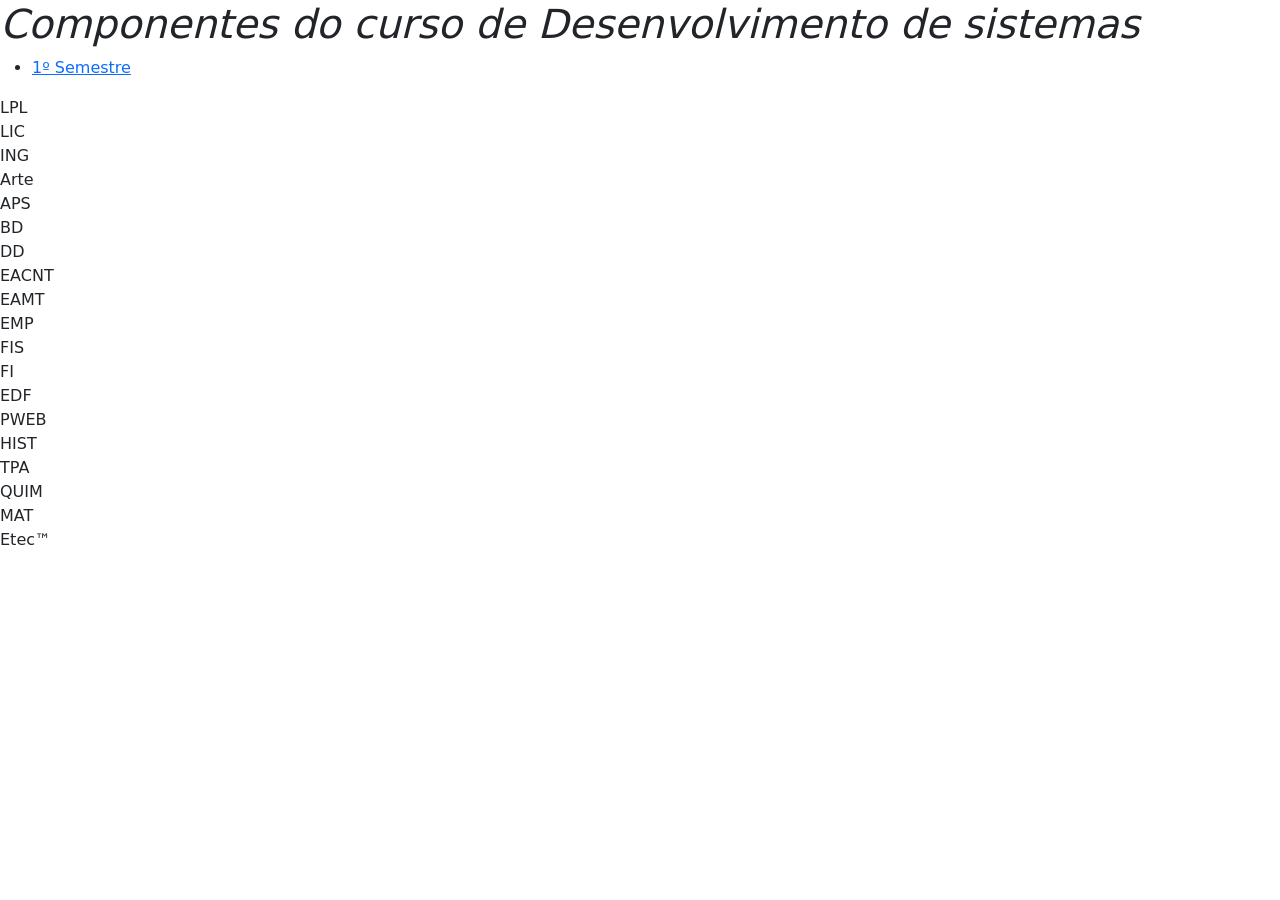
==== index.html @ fd36a0d5 "Add files via upload" ====
<!DOCTYPE html>
<html lang="pt-br">
<head>
    <meta charset="UTF-8">
    <meta http-equiv="X-UA-Compatible" content="IE=edge">
    <meta name="viewport" content="width=device-width, initial-scale=1.0">
    <meta name="description" content="Site de um componente curricular">
    <meta name="author" content="Gabriel Almeida e Gabriel Crispim">
    <meta name="keywords" content="HTML, CSS, JS">
    <title>1ºDS</title>
    <link rel="stylesheet" href="style.css">
    <link href="https://cdn.jsdelivr.net/npm/bootstrap@5.3.3/dist/css/bootstrap.min.css" rel="stylesheet" integrity="sha384-QWTKZyjpPEjISv5WaRU9OFeRpok6YctnYmDr5pNlyT2bRjXh0JMhjY6hW+ALEwIH" crossorigin="anonymous">
    <style>
      .info {
          display: none;
      }
      .accordion-body img {
          max-width: 100%;
          height: auto;
          max-height: 100%;
      }
  </style>
</head>
<!-- Criadores Gabriel Almeida Nogueira  e Gabriel da Silva Crispim -->
  <body>
    <form action="Cursos">
      <header>
      <h1><em>Componentes do curso de Desenvolvimento de sistemas</em></h1>
    </header>
    <nav>
      <ul>
        <li><a href="semestre1">1º Semestre</a></li>
      </ul>
    </nav>  
    <main>
      <section id="semestre1">
      <div class="item">LPL</div>
      <div class="item">LIC</div>
      <div class="item">ING</div>
      <div class="item">Arte</div>
      <div class="item">APS</div>
      <div class="item">BD</div>
      <div class="item">DD</div>
      <div class="item">EACNT</div>
      <div class="item">EAMT</div>
      <div class="item">EMP</div>
      <div class="item">FIS</div>
      <div class="item">FI</div>
      <div class="item">EDF</div>
      <div class="item">PWEB</div>
      <div class="item">HIST</div>
      <div class="item">TPA</div>
      <div class="item">QUIM</div>
      <div class="item">MAT</div>
      </section>
    </main>
    <div class="info-container">
      <div class="info" id="LPL-info"><h2>Informações sobre LPL:</h2>
        <img src="img/LPL.png" alt="Imagem de LPL">
        <h4>Este componente, definitivamente é o que se mais se ofusca perante os outros; LPL aborda a língua portuguesa e a literatura, explorando aspectos gramaticais, literários e linguísticos essenciais para a formação cultural e comunicativa dos alunos.</h4>
        <h3>Profº Fidelis</h3>
      </div>
      <div class="info" id="LIC-info"><h2>Informações sobre LIC:</h2>
        <img src="img/LIC.png" alt="Imagem de LIC">
        <h4>Subjetivamente me comunicando, posso afirmar que esse componente é um tanto quanto distinto mas nem tanto, nele nos aprofundamos em conceitos que antes fomos apresentados em <strong>LPL</strong>; Em si, LIC proporciona aos alunos a oportunidade de realizar experimentos práticos, desenvolvendo habilidades de investigação científica, análise de dados e elaboração de relatórios técnicos.</h4>  
        <h3>Profº Fidelis</h3>
      </div>
      <div class="info" id="ING-info"><h2>Informações sobre ING:</h2>
        <img src="img/ING.jpeg" alt="Imagem de ING">
        <h4>A língua inglesa foi e é a língua que mais alcançou território no mundo e, é isso que estudamos (pode se dizer): ING é dedicado ao estudo da língua inglesa, focando na comunicação oral e escrita, compreensão auditiva e leitura, preparando-nos para interações globais e profissionais. Em si, isso traz a oportunidade de termos a nosssa visão amplianda, pois por meio do inglês, podemos ter a ciência de povos, culturas e conceitos que já existiam antes mesmos de existirmos. </h4>
        <h3>Profº Fidelis</h3>
      </div>
      <div class="info" id="Arte-info"><h2>Informações sobre Arte:</h2>
        <img src="img/Arte.png" alt="Imagem de Arte">
        <h4>Aqui viajamos pelo que vemos que antes vem do que apenas um indivíduo vê em sua mente e, que nos faz ver isso através da expressão artistíca. A Arte teve seu início nos primórdios da Grécia Antiga e se estende até a Idade Comteporânea; Arte explora conceitos fundamentais de expressão visual e criatividade, abrangendo técnicas de desenho, pintura, escultura e história da arte para enriquecer a percepção estética dos alunos ou dos interessados nessa ciência, afinal a aquisição de conhecimento não está limitada a uma estrutura em que "alunos" se mantenham lá por 8 horas, as vezes como Da Vinci, que tinha bipolaridade no quesito de querer estudar, as vezes a vontade de estudar é imensa no dia, porém no outro ela desmancha como a areia quando esfregada pelas e nas mãos de alguém.</h4>
        <h3>Profª Adriana</h3>
      </div>
      <div class="info" id="APS-info"><h2>Informações sobre APS:</h2>
        <img src="img/APS.png" alt="Imagem de APS">
        <h4>Neste componente, somos apresentados a conceitos que envolvem a análise e o desenvolvimento de projetos e sistemas, que é como os meus colegas e como todos nós, ninguém começa grande semelhante como um incêndio, ele nunca começa grande, nem a nossa própria ciência.</h4>
        <h3>Profº Elisângela</h3>
      </div>
      <div class="info" id="BD-info"><h2>Informações sobre BD:</h2>
        <img src="img/BD.png" alt="Imagem de BD">
        <h4> Suas responsabilidades incluem aplicar rotinas de segurança, realizar cópias e restaurações de dados, prestar suporte aos usuários, auxiliar no desenvolvimento de aplicações com acesso a banco de dados e conduzir análises de dados. Ele trabalha em equipe, tanto presencialmente quanto à distância, em um ambiente multidisciplinar.</h4>
        <div class="accordion" id="accordionExample">
          <div class="accordion-item">
            <h2 class="accordion-header">
              <button class="accordion-button" type="button" data-bs-toggle="collapse" data-bs-target="#collapseOne" aria-expanded="true" aria-controls="collapseOne">
                Accordion Item #1
              </button>
            </h2>
            <div id="collapseOne" class="accordion-collapse collapse show" data-bs-parent="#accordionExample">
              <div class="accordion-body">
                <img src="img/Diagrama1.jpeg" alt="">
              </div>
            </div>
          </div>
          <div class="accordion-item">
            <h2 class="accordion-header">
              <button class="accordion-button collapsed" type="button" data-bs-toggle="collapse" data-bs-target="#collapseTwo" aria-expanded="false" aria-controls="collapseTwo">
                Accordion Item #2
              </button>
            </h2>
            <div id="collapseTwo" class="accordion-collapse collapse" data-bs-parent="#accordionExample">
              <div class="accordion-body">
                <img src="img/Diagrama2.jpeg" alt="">
              </div>
            </div>
          </div>
          <div class="accordion-item">
            <h2 class="accordion-header">
              <button class="accordion-button collapsed" type="button" data-bs-toggle="collapse" data-bs-target="#collapseThree" aria-expanded="false" aria-controls="collapseThree">
                Accordion Item #3
              </button>
            </h2>
            <div id="collapseThree" class="accordion-collapse collapse" data-bs-parent="#accordionExample">
              <div class="accordion-body">
                <img src="img/Diagrama3.jpeg" alt="">
              </div>
            </div>
          </div>
        </div>
        <br>  
        <h3>Profº Iury</h3>
      </div>
      <div class="info" id="DD-info"><h2>Informações sobre DD:</h2>
        <img src="img/DD.png" alt="Imagem de DD">
        <h4>Curso prático de design gráfico focado no domínio dos softwares da Adobe, Tipografia e Branding. Os participantes desenvolvem habilidades por meio de aulas e projetos práticos desde o início, treinando para uma talvez futura carreira.</h4>
        <h3>Profº Iury</h3>
      </div>
      <div class="info" id="EACNT-info"><h2>Informações sobre EACNT:</h2>
        <img src="img/EACNT.png" alt="Imagem de EACNT">
        <h4>EACNT (Está mais para biologia, o que talvez faça sentido já que a biologia trata da vida e a vida é natural) aprofunda o conhecimento em ciências naturais, abordando temas como biologia (no momento é o que está se passando e é o que está aparentemente mais concatenado a EACNT), química, física e suas aplicações tecnológicas, preparando os alunos para desafios científicos contemporâneos, como por exemplo a saúde do corpo e da mente, o que envolve em parte uma alimentação saudável, a biotecnologia que envolve o manuseio, transformação, alteração, elaboração e aplicação da tecnologia na biologia, no corpo humano como por exemplo nano-robôs que atuariam dentro do corpo de modo que ele possa agir dentro do corpo humano de forma delicada, o que é essencial para a medicina já que isso envolve a vida, a biologia, como também ser amado, se sentir amado e saber que você é amado faz a sua vida ter mais esperança e felicidade. </h4>
        <h3>Profª Patrícia</h3>
      </div>
      <div class="info" id="EAMT-info"><h2>Informações sobre EAMT:</h2>
        <img src="img/EAMT.png" alt="Imagem de EAMT">
        <h4>Este componente abrange o estudo avançado de conceitos matemáticos aplicados à tecnologia. Inclui análise de funções afins, lineares e angulares, essenciais para modelagem matemática e solução de problemas práticos. Nós, os alunos, exploramos aplicações desses conceitos em contextos tecnológicos contemporâneos. Ultimamente estudamos a função afim, angular e linear, recentemente fomos apresentados a isso,</h4>
        <h3>Profº William F.</h3>
      </div>
      <div class="info" id="EMP-info"><h2>Informações sobre EMP:</h2>
        <img src="img/EMP.png" alt="Imagem de EMP">
        <h4>Atualmente estamos fazendo investimentos em relação ao desenvolvimento de uma empresa, inicialmente apenas uma ideia, porém está progredindo para algo mais concreto. Este componente aborda os princípios fundamentais do empreendedorismo, incluindo planejamento estratégico, análise de mercado, gestão financeira e aspectos legais relacionados à criação e operação de um negócio, em si para termos esse tipo de ambiente(atmosfera), precisamos faze-lo, é como John Watson mesmo disse: <em class="light">"O que nós somos é o que fazemos, e o que fazemos é o que o ambiente nos faz fazer"</em> </h4>
        <h3>Profº Danilo</h3>
      </div>
      <div class="info" id="FIS-info"><h2>Informações sobre FIS:</h2>
        <img src="img/FIS.png" alt="Imagem de FIS">
        <h4>A Física foca na observação e compreensão dos fenômenos naturais através da aplicação de teorias e modelos físicos. Os estudantes exploram desde mecânica clássica até fenômenos modernos como a física quântica e relatividade, preparando-os para análises críticas e resolução de problemas complexos. De semelhante modo com a de que por meio de uma pergunta surge mais uma pergunta e outra pergunta, por meio da observação dos filósofos antigos, surgiu o método científico.</h4>
        <h3>Profº Zé</h3>
      </div>
      <div class="info" id="FI-info"><h2>Informações sobre FI:</h2>
        <img src="img/FI.png" alt="Imagem de FI">
        <h4>Fundamentos da informática explora os pilares teóricos e práticos da informática, abrangendo desde a história da computação até as tecnologias emergentes. Nós aprendemos conceitos essenciais como estruturas de dados, algoritmos, sistemas operacionais e redes, essenciais para o desenvolvimento de software e a compreensão do funcionamento dos sistemas computacionais modernos. Um passado inicialmente remoto porém no futuro turbulento, semelhante a guerra pois com o estopim do Henrique tudo se deu como fileira de dominós ordenados em sequência, por causa da queda de um, os demais de mesmo modo, como a chuva cai, precederam à queda, como um efeito dominó(Just my thoughts)</h4>
        <h3>Profª Elisângela (<em>Henrique <strong>F</strong></em>)</h3>
      </div>
      <div class="info" id="EDF-info"><h2>Informações sobre ED. F.:</h2>
        <img src="img/EDF.png" alt="Imagem de EDF">
        <h4>Em educação física visa o desenvolvimento físico e motor dos alunos, explorando desde atividades esportivas tradicionais até a importância da atividade física para a saúde e o bem-estar. A disciplina incentiva hábitos saudáveis e promove a participação em atividades físicas como parte essencial da formação integral dos estudantes. A séries no passado, nossa resistência abdominal foi provada, em um exercício (de certa forma) <span style="color: purple;">brutal</span>, pois nem tudo se concatena à teoria, em si, como poderia alguém tocar algum instrumental musical sem nunca ter <strong>tocado</strong> nele anteriormente e se baseado apenas na teoria? Ora, poderia ser inerente teoria à prática? Ora, poderia eu ser ético sem nunca ter praticado a ética? Talvez sim, talvez não.</h4>
        <h3>Profº Thiago</h3>
      </div>
      <div class="info" id="PWEB-info"><h2>Informações sobre P. WEB:</h2>
        <img src="img/PWEB.png" alt="Imagem de PWEB">
        <h4>Programação web está dedicada ao estudo e prática do desenvolvimento web, cobrindo desde linguagens de marcação como HTML e CSS até linguagens de programação dinâmica como JavaScript. É disponibilizado para nós aprenderem a criar websites interativos, compreender fundamentos de design responsivo e utilizar frameworks e bibliotecas comteporâneas para construir aplicações web concisas. Basicamente isso é está experiência, uma experiência que nos permite viajar pela nossa capacidade na elaboração de um site, que <em>(creio eu)</em> nos dar a oportunidade de enfrentar e viajar pela <span style="color: rgb(122, 146, 146);"><em>qualia</em></span> da nossa mente, por meio de uma expressão estética e artistíca, através desta experiência.</h4>
        <!-- SEO -->
        <hr>
        <h3>SEO (Search Engine Optimization)</h3>
        <p>
          <strong>SEO (Search Engine Optimization)</strong> é um conjunto de práticas que visam melhorar a visibilidade do site nos motores de busca, aumentando o tráfego orgânico sem depender de anúncios pagos. Os principais pilares do SEO incluem:
        </p>
            <ul>
                <li><strong>SEO Técnico:</strong> envolve otimizações na estrutura do site e na indexação para facilitar o rastreamento pelos buscadores.</li>
                <li><strong>SEO On-Page:</strong> foca no conteúdo e experiência do usuário, alinhando o site com a intenção de busca do usuário.</li>
                <li><strong>SEO Off-Page:</strong> busca conquistar backlinks e menções de outros sites, utilizando técnicas como o <span style="color:rgb(0, 119, 255)">Data-Driven PR</span> e <span style="color: rgb(0, 119, 255)">link building</span>.</li>
            </ul>
        <p>
           Implementar técnicas de SEO adequadas pode aumentar significativamente o alcance e a visibilidade de um site, promovendo uma melhor interação com o público e elevando a relevância do conteúdo na web.
        </p>
        <h4>Profº William</h4>
      </div>
      <div class="info" id="HIST-info"><h2>Informações sobre HIST:</h2>
        <img src="img/HIST.png" alt="Imagem de HIST">
        <h4>O ramo da história explora os eventos e processos que moldaram a civilização humana ao longo do tempo. Desde os primeiros vestígios da humanidade até os eventos contemporâneos, os estudantes investigam diferentes períodos históricos, movimentos culturais e políticos, entendendo como o passado influencia o presente e pode moldar o futuro. Antigamente, viajamos pelos conhecimentos passados da história da civilização humana e o apresentamos de modo que fomos julgados e avaliados mediante o pensamento de quem compartilha conhecimento para nós, e conseguimos conquistá-lo mesmo que tivemos ciência de que aquele tinha pouca expectativa em nós, porém mesmo de ter conseguido a menção máxima, ainda assim, parecia como se não tivessemos ganhado nada, apenas uma reflexão sobre o nosso método de organização, mas é como <em>Sócrates</em> tinha dito: <em class="light">"Uma vida não refletida não vale a pena ser vivida"</em>.</h4>
        <h3>Profª <em>Tâmara</em></h3>
      </div>
      <div class="info" id="TPA-info"><h2>Informações sobre TPA:</h2>
        <img src="img/TPA.png" alt="Imagem de TPA">
        <h4>TPA || Técnicas de programação e algoritmo, foca no ensino de técnicas avançadas de programação e algoritmos. Estamos aprendendo a resolver problemas complexos utilizando estruturas de dados, algoritmos de busca e ordenação, além de explorar técnicas de otimização e boas práticas de desenvolvimento de software, resolvendo problemas principalmente em JavaScript, esse é praticamente o componente mais inerente para o <em class="light">DS</em> ele é um dos componentes que mais traz felicidade para nós pois estamos fazendo o que tanto almejamos durante todas as 32 horas fora de casa quando vamos a <span style="color: brown;">Etec</span>, mas isso se baseia na paciência do que almejamos como <em>Santo Agostinho</em> disse: <span class="light">"A paciência tudo alcança."</span></h4>
        <h3>Profª Elisângela</h3>
        <br>
        <div class="any">
          <ul>
            <li><a href="Lista4-1.html">Exercício 1</a></li>
            <li><a href="Lista4-2.html">Exercício 2</a></li>
            <li><a href="Lista4-3.html">Exercício 3</a></li>
            <li><a href="Lista4-4.html">Exercício 4</a></li>
            <li><a href="Lista4-5.html">Exercício 5</a></li>
            <li><a href="Lista4-6.html">Exercício 6</a></li>
            <li><a href="Lista4-7.html">Exercício 7</a></li>
          </ul>
          </div>
      </div>
      </div>
      <div class="info" id="QUIM-info"><h2>Informações sobre QUIM:</h2>
        <img src="img/QUIM.png" alt="Imagem de QUIM">
        <h4>Em Química, exploramos os segredos ocultos da matéria, desde a estrutura atômica até a complexidade dos compostos orgânicos e inorgânicos. Como alquimistas modernos, desvendamos fórmulas mágicas que regem reações químicas, transformando elementos simples em soluções para a saúde, indústria e nosso ambiente. Nesse universo infinitesimal, além do átomo, desvendamos os mistérios dos quarks e léptons, que é como <em>Constanze Mozart</em> isse: <span class="light">"Dançar é como sonhar com os pés."</span>, são (de certa maneira) verdadeiros artífices da dança molecular.</h4>
        <h3>Profº Zé</h3>
      </div>
      <div class="info" id="MAT-info"><h2>Informações sobre MAT:</h2>
        <img src="img/MAT.png" alt="Imagem de MAT">
        <h4> Na querida Matemática, exploramos os conceitos matemáticos essenciais para a formação em desenvolvimento de sistemas. Desde a álgebra básica até o cálculo diferencial e integral (desenvolvido por Gottfried Leibniz e Isaac Newton), aplicamos esses conhecimentos na modelagem matemática de problemas reais e na resolução de questões complexas dentro da computação e áreas relacionadas. Atualmente, emergimos nossos saberes nos conjuntos matemáticos. A matemática, como uma musa inspiradora, nos leva a explorar aspectos aparentemente simples, mas profundos. Entender que 10/2 igual a 5 não apenas confirma o resultado, mas revela a beleza e a lógica por trás de cada passo, como descobrir que, além do resultado final, existem nuances que revelam um universo de possibilidades.</h4>
        <h3>Profº <em>Lindo</em></h3>
      </div>
    </div>
    </form>
    <footer>
      <p>Etec&trade; </p>
    </footer>
    <script src="PW.js"></script>
    <script src="https://cdn.jsdelivr.net/npm/bootstrap@5.3.3/dist/js/bootstrap.bundle.min.js" integrity="sha384-YvpcrYf0tY3lHB60NNkmXc5s9fDVZLESaAA55NDzOxhy9GkcIdslK1eN7N6jIeHz" crossorigin="anonymous"></script>
    <script src="https://cdn.jsdelivr.net/npm/@popperjs/core@2.11.8/dist/umd/popper.min.js" integrity="sha384-I7E8VVD/ismYTF4hNIPjVp/Zjvgyol6VFvRkX/vR+Vc4jQkC+hVqc2pM8ODewa9r" crossorigin="anonymous"></script>
    <script src="https://cdn.jsdelivr.net/npm/bootstrap@5.3.3/dist/js/bootstrap.min.js" integrity="sha384-0pUGZvbkm6XF6gxjEnlmuGrJXVbNuzT9qBBavbLwCsOGabYfZo0T0to5eqruptLy" crossorigin="anonymous"></script>
 </body>
</html>
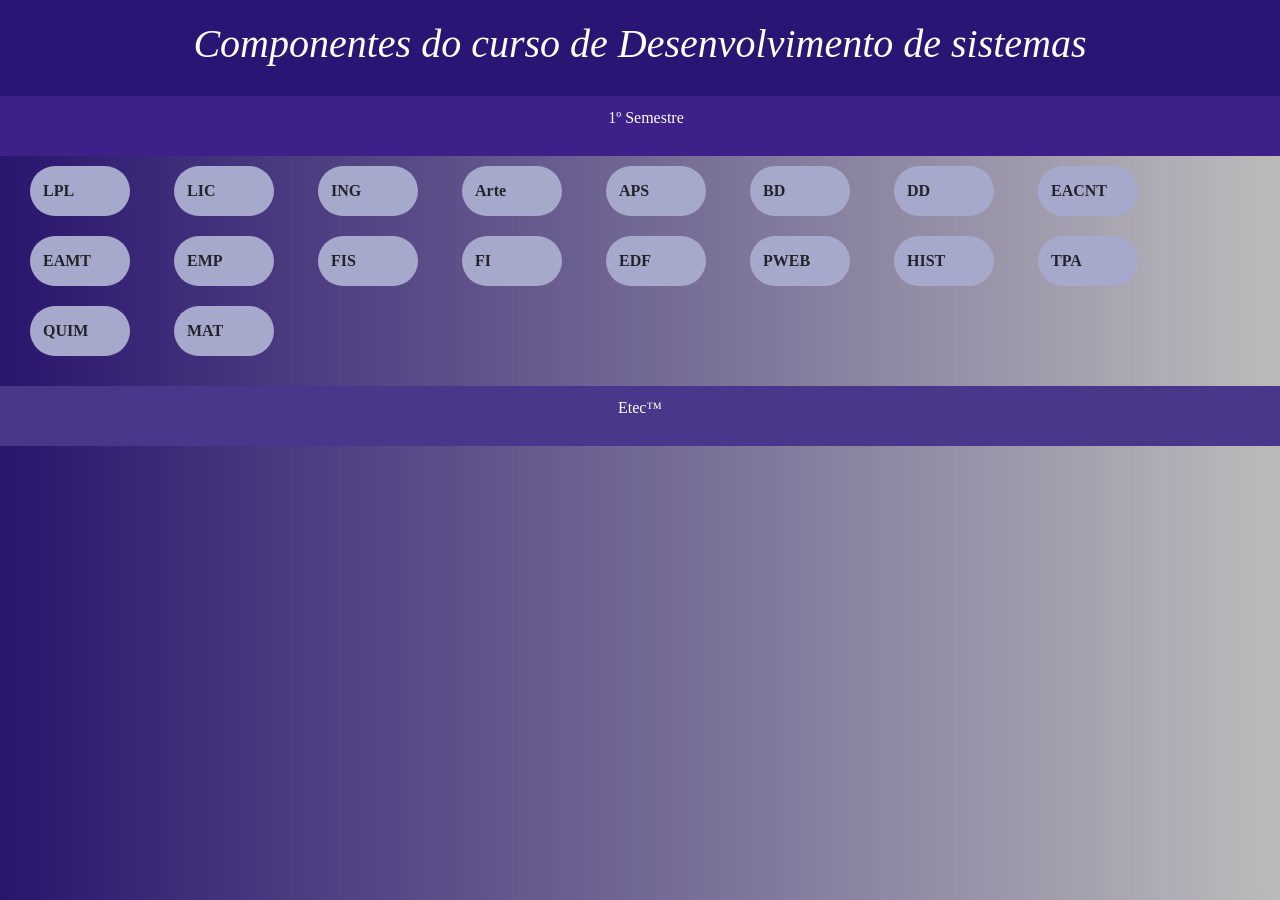
==== commit 35c4da4f: "Update index.html" ====
--- a/index.html
+++ b/index.html
@@ -57,32 +57,32 @@
     </main>
     <div class="info-container">
       <div class="info" id="LPL-info"><h2>Informações sobre LPL:</h2>
-        <img src="img/LPL.png" alt="Imagem de LPL">
+        <img src="LPL.png" alt="Imagem de LPL">
         <h4>Este componente, definitivamente é o que se mais se ofusca perante os outros; LPL aborda a língua portuguesa e a literatura, explorando aspectos gramaticais, literários e linguísticos essenciais para a formação cultural e comunicativa dos alunos.</h4>
         <h3>Profº Fidelis</h3>
       </div>
       <div class="info" id="LIC-info"><h2>Informações sobre LIC:</h2>
-        <img src="img/LIC.png" alt="Imagem de LIC">
+        <img src="LIC.png" alt="Imagem de LIC">
         <h4>Subjetivamente me comunicando, posso afirmar que esse componente é um tanto quanto distinto mas nem tanto, nele nos aprofundamos em conceitos que antes fomos apresentados em <strong>LPL</strong>; Em si, LIC proporciona aos alunos a oportunidade de realizar experimentos práticos, desenvolvendo habilidades de investigação científica, análise de dados e elaboração de relatórios técnicos.</h4>  
         <h3>Profº Fidelis</h3>
       </div>
       <div class="info" id="ING-info"><h2>Informações sobre ING:</h2>
-        <img src="img/ING.jpeg" alt="Imagem de ING">
+        <img src="ING.jpeg" alt="Imagem de ING">
         <h4>A língua inglesa foi e é a língua que mais alcançou território no mundo e, é isso que estudamos (pode se dizer): ING é dedicado ao estudo da língua inglesa, focando na comunicação oral e escrita, compreensão auditiva e leitura, preparando-nos para interações globais e profissionais. Em si, isso traz a oportunidade de termos a nosssa visão amplianda, pois por meio do inglês, podemos ter a ciência de povos, culturas e conceitos que já existiam antes mesmos de existirmos. </h4>
         <h3>Profº Fidelis</h3>
       </div>
       <div class="info" id="Arte-info"><h2>Informações sobre Arte:</h2>
-        <img src="img/Arte.png" alt="Imagem de Arte">
+        <img src="Arte.png" alt="Imagem de Arte">
         <h4>Aqui viajamos pelo que vemos que antes vem do que apenas um indivíduo vê em sua mente e, que nos faz ver isso através da expressão artistíca. A Arte teve seu início nos primórdios da Grécia Antiga e se estende até a Idade Comteporânea; Arte explora conceitos fundamentais de expressão visual e criatividade, abrangendo técnicas de desenho, pintura, escultura e história da arte para enriquecer a percepção estética dos alunos ou dos interessados nessa ciência, afinal a aquisição de conhecimento não está limitada a uma estrutura em que "alunos" se mantenham lá por 8 horas, as vezes como Da Vinci, que tinha bipolaridade no quesito de querer estudar, as vezes a vontade de estudar é imensa no dia, porém no outro ela desmancha como a areia quando esfregada pelas e nas mãos de alguém.</h4>
         <h3>Profª Adriana</h3>
       </div>
       <div class="info" id="APS-info"><h2>Informações sobre APS:</h2>
-        <img src="img/APS.png" alt="Imagem de APS">
+        <img src="APS.png" alt="Imagem de APS">
         <h4>Neste componente, somos apresentados a conceitos que envolvem a análise e o desenvolvimento de projetos e sistemas, que é como os meus colegas e como todos nós, ninguém começa grande semelhante como um incêndio, ele nunca começa grande, nem a nossa própria ciência.</h4>
         <h3>Profº Elisângela</h3>
       </div>
       <div class="info" id="BD-info"><h2>Informações sobre BD:</h2>
-        <img src="img/BD.png" alt="Imagem de BD">
+        <img src="BD.png" alt="Imagem de BD">
         <h4> Suas responsabilidades incluem aplicar rotinas de segurança, realizar cópias e restaurações de dados, prestar suporte aos usuários, auxiliar no desenvolvimento de aplicações com acesso a banco de dados e conduzir análises de dados. Ele trabalha em equipe, tanto presencialmente quanto à distância, em um ambiente multidisciplinar.</h4>
         <div class="accordion" id="accordionExample">
           <div class="accordion-item">
@@ -126,42 +126,42 @@
         <h3>Profº Iury</h3>
       </div>
       <div class="info" id="DD-info"><h2>Informações sobre DD:</h2>
-        <img src="img/DD.png" alt="Imagem de DD">
+        <img src="DD.png" alt="Imagem de DD">
         <h4>Curso prático de design gráfico focado no domínio dos softwares da Adobe, Tipografia e Branding. Os participantes desenvolvem habilidades por meio de aulas e projetos práticos desde o início, treinando para uma talvez futura carreira.</h4>
         <h3>Profº Iury</h3>
       </div>
       <div class="info" id="EACNT-info"><h2>Informações sobre EACNT:</h2>
-        <img src="img/EACNT.png" alt="Imagem de EACNT">
+        <img src="EACNT.png" alt="Imagem de EACNT">
         <h4>EACNT (Está mais para biologia, o que talvez faça sentido já que a biologia trata da vida e a vida é natural) aprofunda o conhecimento em ciências naturais, abordando temas como biologia (no momento é o que está se passando e é o que está aparentemente mais concatenado a EACNT), química, física e suas aplicações tecnológicas, preparando os alunos para desafios científicos contemporâneos, como por exemplo a saúde do corpo e da mente, o que envolve em parte uma alimentação saudável, a biotecnologia que envolve o manuseio, transformação, alteração, elaboração e aplicação da tecnologia na biologia, no corpo humano como por exemplo nano-robôs que atuariam dentro do corpo de modo que ele possa agir dentro do corpo humano de forma delicada, o que é essencial para a medicina já que isso envolve a vida, a biologia, como também ser amado, se sentir amado e saber que você é amado faz a sua vida ter mais esperança e felicidade. </h4>
         <h3>Profª Patrícia</h3>
       </div>
       <div class="info" id="EAMT-info"><h2>Informações sobre EAMT:</h2>
-        <img src="img/EAMT.png" alt="Imagem de EAMT">
+        <img src="EAMT.png" alt="Imagem de EAMT">
         <h4>Este componente abrange o estudo avançado de conceitos matemáticos aplicados à tecnologia. Inclui análise de funções afins, lineares e angulares, essenciais para modelagem matemática e solução de problemas práticos. Nós, os alunos, exploramos aplicações desses conceitos em contextos tecnológicos contemporâneos. Ultimamente estudamos a função afim, angular e linear, recentemente fomos apresentados a isso,</h4>
         <h3>Profº William F.</h3>
       </div>
       <div class="info" id="EMP-info"><h2>Informações sobre EMP:</h2>
-        <img src="img/EMP.png" alt="Imagem de EMP">
+        <img src="EMP.png" alt="Imagem de EMP">
         <h4>Atualmente estamos fazendo investimentos em relação ao desenvolvimento de uma empresa, inicialmente apenas uma ideia, porém está progredindo para algo mais concreto. Este componente aborda os princípios fundamentais do empreendedorismo, incluindo planejamento estratégico, análise de mercado, gestão financeira e aspectos legais relacionados à criação e operação de um negócio, em si para termos esse tipo de ambiente(atmosfera), precisamos faze-lo, é como John Watson mesmo disse: <em class="light">"O que nós somos é o que fazemos, e o que fazemos é o que o ambiente nos faz fazer"</em> </h4>
         <h3>Profº Danilo</h3>
       </div>
       <div class="info" id="FIS-info"><h2>Informações sobre FIS:</h2>
-        <img src="img/FIS.png" alt="Imagem de FIS">
+        <img src="FIS.png" alt="Imagem de FIS">
         <h4>A Física foca na observação e compreensão dos fenômenos naturais através da aplicação de teorias e modelos físicos. Os estudantes exploram desde mecânica clássica até fenômenos modernos como a física quântica e relatividade, preparando-os para análises críticas e resolução de problemas complexos. De semelhante modo com a de que por meio de uma pergunta surge mais uma pergunta e outra pergunta, por meio da observação dos filósofos antigos, surgiu o método científico.</h4>
         <h3>Profº Zé</h3>
       </div>
       <div class="info" id="FI-info"><h2>Informações sobre FI:</h2>
-        <img src="img/FI.png" alt="Imagem de FI">
+        <img src="FI.png" alt="Imagem de FI">
         <h4>Fundamentos da informática explora os pilares teóricos e práticos da informática, abrangendo desde a história da computação até as tecnologias emergentes. Nós aprendemos conceitos essenciais como estruturas de dados, algoritmos, sistemas operacionais e redes, essenciais para o desenvolvimento de software e a compreensão do funcionamento dos sistemas computacionais modernos. Um passado inicialmente remoto porém no futuro turbulento, semelhante a guerra pois com o estopim do Henrique tudo se deu como fileira de dominós ordenados em sequência, por causa da queda de um, os demais de mesmo modo, como a chuva cai, precederam à queda, como um efeito dominó(Just my thoughts)</h4>
         <h3>Profª Elisângela (<em>Henrique <strong>F</strong></em>)</h3>
       </div>
       <div class="info" id="EDF-info"><h2>Informações sobre ED. F.:</h2>
-        <img src="img/EDF.png" alt="Imagem de EDF">
+        <img src="EDF.png" alt="Imagem de EDF">
         <h4>Em educação física visa o desenvolvimento físico e motor dos alunos, explorando desde atividades esportivas tradicionais até a importância da atividade física para a saúde e o bem-estar. A disciplina incentiva hábitos saudáveis e promove a participação em atividades físicas como parte essencial da formação integral dos estudantes. A séries no passado, nossa resistência abdominal foi provada, em um exercício (de certa forma) <span style="color: purple;">brutal</span>, pois nem tudo se concatena à teoria, em si, como poderia alguém tocar algum instrumental musical sem nunca ter <strong>tocado</strong> nele anteriormente e se baseado apenas na teoria? Ora, poderia ser inerente teoria à prática? Ora, poderia eu ser ético sem nunca ter praticado a ética? Talvez sim, talvez não.</h4>
         <h3>Profº Thiago</h3>
       </div>
       <div class="info" id="PWEB-info"><h2>Informações sobre P. WEB:</h2>
-        <img src="img/PWEB.png" alt="Imagem de PWEB">
+        <img src="PWEB.png" alt="Imagem de PWEB">
         <h4>Programação web está dedicada ao estudo e prática do desenvolvimento web, cobrindo desde linguagens de marcação como HTML e CSS até linguagens de programação dinâmica como JavaScript. É disponibilizado para nós aprenderem a criar websites interativos, compreender fundamentos de design responsivo e utilizar frameworks e bibliotecas comteporâneas para construir aplicações web concisas. Basicamente isso é está experiência, uma experiência que nos permite viajar pela nossa capacidade na elaboração de um site, que <em>(creio eu)</em> nos dar a oportunidade de enfrentar e viajar pela <span style="color: rgb(122, 146, 146);"><em>qualia</em></span> da nossa mente, por meio de uma expressão estética e artistíca, através desta experiência.</h4>
         <!-- SEO -->
         <hr>
@@ -180,12 +180,12 @@
         <h4>Profº William</h4>
       </div>
       <div class="info" id="HIST-info"><h2>Informações sobre HIST:</h2>
-        <img src="img/HIST.png" alt="Imagem de HIST">
+        <img src="HIST.png" alt="Imagem de HIST">
         <h4>O ramo da história explora os eventos e processos que moldaram a civilização humana ao longo do tempo. Desde os primeiros vestígios da humanidade até os eventos contemporâneos, os estudantes investigam diferentes períodos históricos, movimentos culturais e políticos, entendendo como o passado influencia o presente e pode moldar o futuro. Antigamente, viajamos pelos conhecimentos passados da história da civilização humana e o apresentamos de modo que fomos julgados e avaliados mediante o pensamento de quem compartilha conhecimento para nós, e conseguimos conquistá-lo mesmo que tivemos ciência de que aquele tinha pouca expectativa em nós, porém mesmo de ter conseguido a menção máxima, ainda assim, parecia como se não tivessemos ganhado nada, apenas uma reflexão sobre o nosso método de organização, mas é como <em>Sócrates</em> tinha dito: <em class="light">"Uma vida não refletida não vale a pena ser vivida"</em>.</h4>
         <h3>Profª <em>Tâmara</em></h3>
       </div>
       <div class="info" id="TPA-info"><h2>Informações sobre TPA:</h2>
-        <img src="img/TPA.png" alt="Imagem de TPA">
+        <img src="TPA.png" alt="Imagem de TPA">
         <h4>TPA || Técnicas de programação e algoritmo, foca no ensino de técnicas avançadas de programação e algoritmos. Estamos aprendendo a resolver problemas complexos utilizando estruturas de dados, algoritmos de busca e ordenação, além de explorar técnicas de otimização e boas práticas de desenvolvimento de software, resolvendo problemas principalmente em JavaScript, esse é praticamente o componente mais inerente para o <em class="light">DS</em> ele é um dos componentes que mais traz felicidade para nós pois estamos fazendo o que tanto almejamos durante todas as 32 horas fora de casa quando vamos a <span style="color: brown;">Etec</span>, mas isso se baseia na paciência do que almejamos como <em>Santo Agostinho</em> disse: <span class="light">"A paciência tudo alcança."</span></h4>
         <h3>Profª Elisângela</h3>
         <br>
@@ -203,12 +203,12 @@
       </div>
       </div>
       <div class="info" id="QUIM-info"><h2>Informações sobre QUIM:</h2>
-        <img src="img/QUIM.png" alt="Imagem de QUIM">
+        <img src="QUIM.png" alt="Imagem de QUIM">
         <h4>Em Química, exploramos os segredos ocultos da matéria, desde a estrutura atômica até a complexidade dos compostos orgânicos e inorgânicos. Como alquimistas modernos, desvendamos fórmulas mágicas que regem reações químicas, transformando elementos simples em soluções para a saúde, indústria e nosso ambiente. Nesse universo infinitesimal, além do átomo, desvendamos os mistérios dos quarks e léptons, que é como <em>Constanze Mozart</em> isse: <span class="light">"Dançar é como sonhar com os pés."</span>, são (de certa maneira) verdadeiros artífices da dança molecular.</h4>
         <h3>Profº Zé</h3>
       </div>
       <div class="info" id="MAT-info"><h2>Informações sobre MAT:</h2>
-        <img src="img/MAT.png" alt="Imagem de MAT">
+        <img src="MAT.png" alt="Imagem de MAT">
         <h4> Na querida Matemática, exploramos os conceitos matemáticos essenciais para a formação em desenvolvimento de sistemas. Desde a álgebra básica até o cálculo diferencial e integral (desenvolvido por Gottfried Leibniz e Isaac Newton), aplicamos esses conhecimentos na modelagem matemática de problemas reais e na resolução de questões complexas dentro da computação e áreas relacionadas. Atualmente, emergimos nossos saberes nos conjuntos matemáticos. A matemática, como uma musa inspiradora, nos leva a explorar aspectos aparentemente simples, mas profundos. Entender que 10/2 igual a 5 não apenas confirma o resultado, mas revela a beleza e a lógica por trás de cada passo, como descobrir que, além do resultado final, existem nuances que revelam um universo de possibilidades.</h4>
         <h3>Profº <em>Lindo</em></h3>
       </div>
--- a/style.css
+++ b/style.css
@@ -0,0 +1,575 @@
+/* Estilos Globais */
+* {
+    margin: 0;
+    padding: 0;
+    box-sizing: border-box; 
+    background-size: cover;
+    font-family: Cambria, Cochin, Georgia, Times, 'Times New Roman', serif;
+}
+body {
+    background: linear-gradient(270deg, rgba(0, 0, 0, 0.267), rgb(41, 21, 110));
+    background-attachment: cover;
+    margin: 0;
+}
+header {
+    background-color: #2a1574;
+    color: #fff;
+    padding: 20px;
+    text-align: center;
+    width: 100%;
+}
+nav {
+    background-color: #3d2188;
+    padding: 10px;
+}
+nav ul {
+    list-style-type: none;
+    text-align: center;
+}
+section {
+    margin-bottom: 20px;
+}
+nav ul li {
+    display: inline;
+    margin-right: 20px;
+}
+nav ul li a {
+    color: #fff;
+    text-decoration: none;
+}
+.container {
+    display: flex;
+    flex-wrap: wrap;
+    align-items: center;
+    width: 60%;
+    height: 100%;
+    font-size: 30px;
+    margin: auto;
+    margin-top: 50px;
+    justify-content: space-between;
+    text-shadow: 1px 1px 0px #685757;
+    box-shadow: 0px 0px 30px #0c1952;
+}
+.container img {
+    max-width: 200px; 
+    margin-right: 15px;
+    width: auto;
+    height: auto;
+}  
+.item {
+    width: 100px;
+    height: 50px;
+    font-weight: bolder;
+    background-color: #a6a9cc;
+    cursor: cell;
+    margin-top: 30px;
+    display: inline-flex;
+    margin: 10px;
+    padding: 10px 10px;
+    margin-left: 30px;
+    border-radius: 100px;
+    border: 3px solid #00000000;
+    transition: 1.3s ease;
+}
+.item:hover {
+    background-color: rgb(63, 63, 129);
+    transition: background-color 1.3s ease-in-out;
+    transform: scale(1.3);
+    color: azure;
+}
+.info {
+    display: none;
+    background-color: #3a4296;
+    padding: 10px;
+    margin-bottom: 10px;
+    color: azure;
+    transition: 1.3s ease;
+    font-size: 20px;    
+}
+info-container {
+    padding: 20px; 
+    
+}
+.info img {
+  max-width: 400px;
+  height: auto;
+  display: block;
+  margin-bottom: 10px;
+}
+
+footer {
+    background-color: #48378b;
+    color: #fff;
+    text-align: center;
+    padding: 10px;
+    margin-top: 20px;
+    width: 100%;
+    align-content: end;
+
+}
+
+.any a:focus {
+    outline: 2px solid #48378b;
+}
+.any ul {
+    list-style-type: none; 
+    padding: 0; 
+  }
+
+  .any li {
+    margin-bottom: 8px; 
+  }
+
+  .any a {
+    text-decoration: none; 
+    color: #333; 
+    font-weight: bold; 
+    display: inline-block; 
+    cursor: cell;
+    padding: 5px 10px; 
+    background-color: #f0f0f0; 
+    border: 1px solid #978f8f; 
+    border-radius: 4px; 
+    transition: background-color 1.3s, color 1.3s;
+    transform: scale(1.1);
+    transform-origin: 3s;
+  }
+
+  .any a:hover {
+    background-color: #ccc; 
+    color: #fff; 
+  }
+
+
+.light {
+    animation: 3s linear infinite running myLight;
+}
+@keyframes myLight {
+    0% {color: skyblue}
+    25% {color: aliceblue}
+    50% {color: rgb(171, 171, 226)}
+    75% {color: rgb(151, 151, 231)}
+    100% {color: lightblue}
+}
+
+@media (max-width: 767px) {
+    body {
+        background: linear-gradient(270deg, rgba(0, 0, 0, 0.267), rgb(41, 21, 110));
+        background-attachment: cover;
+        margin: 0;
+    }
+    header {
+        background-color: #2a1574;
+        color: #fff;
+        padding: 20px;
+        text-align: center;
+        width: 100%;
+    }
+    nav {
+        background-color: #3d2188;
+        padding: 10px;
+    }
+    nav ul {
+        list-style-type: none;
+        text-align: center;
+    }
+    section {
+        margin-bottom: 20px;
+    }
+    nav ul li {
+        display: inline;
+        margin-right: 20px;
+    }
+    nav ul li a {
+        color: #fff;
+        text-decoration: none;
+    }
+    .container {
+        display: flex;
+        flex-wrap: wrap;
+        flex-direction: column;
+        align-items: center;
+        width: 60%;
+        height: 100%;
+        font-size: 30px;
+        margin: auto;
+        margin-top: 50px;
+        justify-content: space-between;
+        text-shadow: 1px 1px 0px #685757;
+        box-shadow: 0px 0px 30px #0c1952;
+    }
+    .container img {
+        max-width: 200px; 
+        margin-right: 15px;
+        width: auto;
+        height: auto;
+    }  
+    .item {
+        width: 100px;
+        height: 50px;
+        font-weight: bolder;
+        background-color: #a6a9cc;
+        cursor: cell;
+        margin-top: 30px;
+        display: inline-flex;
+        margin: 10px;
+        padding: 10px 10px;
+        margin-left: 30px;
+        border-radius: 100px;
+        border: 3px solid #00000000;
+        transition: 1.3s ease;
+    }
+    .item:hover {
+        background-color: rgb(63, 63, 129);
+        transition: background-color 1.3s ease-in-out;
+        transform: scale(1.3);
+        color: azure;
+    }
+    .info {
+        display: none;
+        background-color: #3a4296;
+        padding: 10px;
+        margin-bottom: 10px;
+        color: azure;
+        transition: 1.3s ease;
+        font-size: 20px;    
+    }
+    info-container {
+        padding: 20px; 
+    }
+    .info img {
+      max-width: 400px;
+      height: auto;
+      display: block;
+      margin-bottom: 10px;
+    }
+    footer {
+        background-color: #48378b;
+        color: #fff;
+        text-align: center;
+        padding: 10px;
+        margin-top: 20px;
+        width: 100%;
+        align-content: end;
+    }
+    .any a:focus {
+        outline: 2px solid #48378b;
+    }
+    .any ul {
+        list-style-type: none; 
+        padding: 0; 
+      }
+      .any li {
+        margin-bottom: 8px; 
+      }
+      .any a {
+        text-decoration: none; 
+        color: #333; 
+        font-weight: bold; 
+        display: inline-block; 
+        cursor: cell;
+        padding: 5px 10px; 
+        background-color: #f0f0f0; 
+        border: 1px solid #978f8f; 
+        border-radius: 4px; 
+        transition: background-color 1.3s, color 1.3s;
+        transform: scale(1.1);
+        transform-origin: 3s;
+      }
+      .any a:hover {
+        background-color: #ccc; 
+        color: #fff; 
+      }
+    .light {
+        animation: 3s linear infinite running myLight;
+    }
+    @keyframes myLight {
+        0% {color: skyblue}
+        25% {color: aliceblue}
+        50% {color: rgb(171, 171, 226)}
+        75% {color: rgb(151, 151, 231)}
+        100% {color: lightblue}
+    }  
+}
+
+@media (min-width: 768px) and (max-width: 1024px) {
+    body {
+        background: linear-gradient(270deg, rgba(0, 0, 0, 0.267), rgb(41, 21, 110));
+        background-attachment: cover;
+        margin: 0;
+    }
+    header {
+        background-color: #2a1574;
+        color: #fff;
+        padding: 20px;
+        text-align: center;
+        width: 100%;
+    }
+    nav {
+        background-color: #3d2188;
+        padding: 10px;
+    }
+    nav ul {
+        list-style-type: none;
+        text-align: center;
+    }
+    section {
+        margin-bottom: 20px;
+    }
+    nav ul li {
+        display: inline;
+        margin-right: 20px;
+    }
+    nav ul li a {
+        color: #fff;
+        text-decoration: none;
+    }
+    .container {
+        display: flex;
+        flex-wrap: wrap;
+        flex-direction: column;
+        align-items: center;
+        width: 60%;
+        height: 100%;
+        font-size: 30px;
+        margin: auto;
+        margin-top: 50px;
+        justify-content: space-between;
+        text-shadow: 1px 1px 0px #685757;
+        box-shadow: 0px 0px 30px #0c1952;
+    }
+    .container img {
+        max-width: 200px; 
+        margin-right: 15px;
+        width: auto;
+        height: auto;
+    }  
+    .item {
+        width: 100px;
+        height: 50px;
+        font-weight: bolder;
+        background-color: #a6a9cc;
+        cursor: cell;
+        margin-top: 30px;
+        display: inline-flex;
+        margin: 10px;
+        padding: 10px 10px;
+        margin-left: 30px;
+        border-radius: 100px;
+        border: 3px solid #00000000;
+        transition: 1.3s ease;
+    }
+    .item:hover {
+        background-color: rgb(63, 63, 129);
+        transition: background-color 1.3s ease-in-out;
+        transform: scale(1.3);
+        color: azure;
+    }
+    .info {
+        display: none;
+        background-color: #3a4296;
+        padding: 10px;
+        margin-bottom: 10px;
+        color: azure;
+        transition: 1.3s ease;
+        font-size: 20px;    
+    }
+    info-container {
+        padding: 20px; 
+    }
+    .info img {
+      max-width: 400px;
+      height: auto;
+      display: block;
+      margin-bottom: 10px;
+    }
+    footer {
+        background-color: #48378b;
+        color: #fff;
+        text-align: center;
+        padding: 10px;
+        margin-top: 20px;
+        width: 100%;
+        align-content: end;
+    }
+    .any a:focus {
+        outline: 2px solid #48378b;
+    }
+    .any ul {
+        list-style-type: none; 
+        padding: 0; 
+      }
+      .any li {
+        margin-bottom: 8px; 
+      }
+      .any a {
+        text-decoration: none; 
+        color: #333; 
+        font-weight: bold; 
+        display: inline-block; 
+        cursor: cell;
+        padding: 5px 10px; 
+        background-color: #f0f0f0; 
+        border: 1px solid #978f8f; 
+        border-radius: 4px; 
+        transition: background-color 1.3s, color 1.3s;
+        transform: scale(1.1);
+        transform-origin: 3s;
+      }
+      .any a:hover {
+        background-color: #ccc; 
+        color: #fff; 
+      }
+    .light {
+        animation: 3s linear infinite running myLight;
+    }
+    @keyframes myLight {
+        0% {color: skyblue}
+        25% {color: aliceblue}
+        50% {color: rgb(171, 171, 226)}
+        75% {color: rgb(151, 151, 231)}
+        100% {color: lightblue}
+    }  
+    
+}
+
+
+@media (min-width: 1025px) {
+    body {
+        background: linear-gradient(270deg, rgba(0, 0, 0, 0.267), rgb(41, 21, 110));
+        background-attachment: cover;
+        margin: 0;
+    }
+    header {
+        background-color: #2a1574;
+        color: #fff;
+        padding: 20px;
+        text-align: center;
+        width: 100%;
+    }
+    nav {
+        background-color: #3d2188;
+        padding: 10px;
+    }
+    nav ul {
+        list-style-type: none;
+        text-align: center;
+    }
+    section {
+        margin-bottom: 20px;
+    }
+    nav ul li {
+        display: inline;
+        margin-right: 20px;
+    }
+    nav ul li a {
+        color: #fff;
+        text-decoration: none;
+    }
+    .container {
+        display: flex;
+        flex-wrap: wrap;
+        align-items: center;
+        width: 60%;
+        height: 100%;
+        font-size: 30px;
+        margin: auto;
+        margin-top: 50px;
+        justify-content: space-between;
+        text-shadow: 1px 1px 0px #685757;
+        box-shadow: 0px 0px 30px #0c1952;
+    }
+    .container img {
+        max-width: 200px; 
+        margin-right: 15px;
+        width: auto;
+        height: auto;
+    }  
+    .item {
+        width: 100px;
+        height: 50px;
+        font-weight: bolder;
+        background-color: #a6a9cc;
+        cursor: cell;
+        margin-top: 30px;
+        display: inline-flex;
+        margin: 10px;
+        padding: 10px 10px;
+        margin-left: 30px;
+        border-radius: 100px;
+        border: 3px solid #00000000;
+        transition: 1.3s ease;
+    }
+    .item:hover {
+        background-color: rgb(63, 63, 129);
+        transition: background-color 1.3s ease-in-out;
+        transform: scale(1.3);
+        color: azure;
+    }
+    .info {
+        display: none;
+        background-color: #3a4296;
+        padding: 10px;
+        margin-bottom: 10px;
+        color: azure;
+        transition: 1.3s ease;
+        font-size: 20px;    
+    }
+    info-container {
+        padding: 20px; 
+    }
+    .info img {
+      max-width: 400px;
+      height: auto;
+      display: block;
+      margin-bottom: 10px;
+    }
+    footer {
+        background-color: #48378b;
+        color: #fff;
+        text-align: center;
+        padding: 10px;
+        margin-top: 20px;
+        width: 100%;
+        align-content: end;
+    }
+    .any a:focus {
+        outline: 2px solid #48378b;
+    }
+    .any ul {
+        list-style-type: none; 
+        padding: 0; 
+      }
+      .any li {
+        margin-bottom: 8px; 
+      }
+      .any a {
+        text-decoration: none; 
+        color: #333; 
+        font-weight: bold; 
+        display: inline-block; 
+        cursor: cell;
+        padding: 5px 10px; 
+        background-color: #f0f0f0; 
+        border: 1px solid #978f8f; 
+        border-radius: 4px; 
+        transition: background-color 1.3s, color 1.3s;
+        transform: scale(1.1);
+        transform-origin: 3s;
+      }
+      .any a:hover {
+        background-color: #ccc; 
+        color: #fff; 
+      }
+    .light {
+        animation: 3s linear infinite running myLight;
+    }
+    @keyframes myLight {
+        0% {color: skyblue}
+        25% {color: aliceblue}
+        50% {color: rgb(171, 171, 226)}
+        75% {color: rgb(151, 151, 231)}
+        100% {color: lightblue}
+    }  
+    
+}
